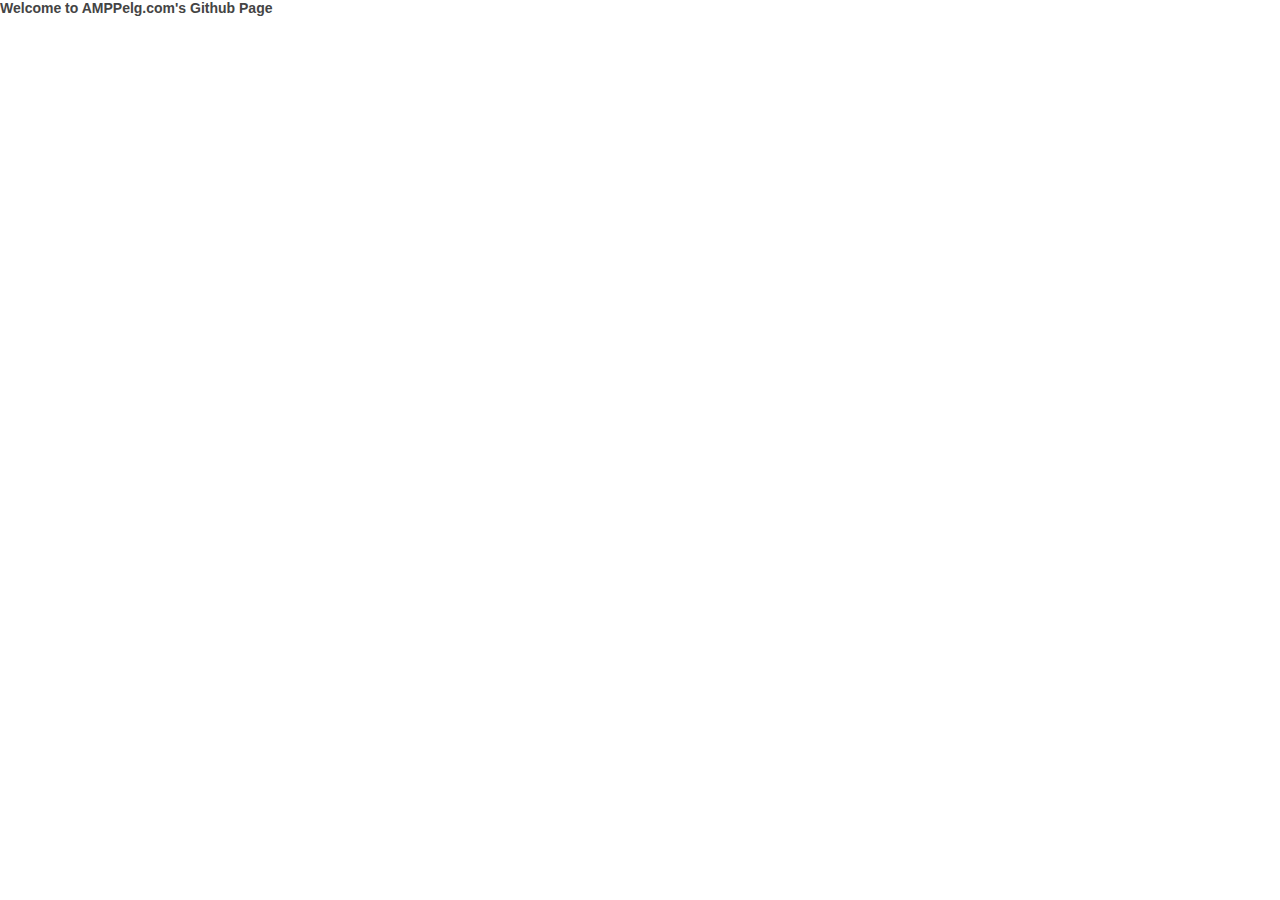
==== index.html @ 76876b88 "Update index.html" ====
<!doctype html>
<html ⚡>
<head>
<!--//
WARNING! This template is originally &amp; officially designed by AMPPelg.com,
All related to copying, distributing, editing is forbidden. 02 December 2016, Magelang, Jawa Tengah
//-->
<meta charset='utf-8'/>
<title>AMPPelg.com</title>
<link href="http//amppelg.github.io" rel="canonical"/>
<script async src='https://cdn.ampproject.org/v0.js'></script>
<script async custom-element='amp-list' src='https://cdn.ampproject.org/v0/amp-list-0.1.js'></script>
<script async custom-element='amp-carousel' src='https://cdn.ampproject.org/v0/amp-carousel-0.1.js'></script>
<script async custom-element='amp-lightbox' src='https://cdn.ampproject.org/v0/amp-lightbox-0.1.js'></script>
<script async custom-element='amp-image-lightbox' src='https://cdn.ampproject.org/v0/amp-image-lightbox-0.1.js'></script>
<script async custom-element='amp-social-share' src='https://cdn.ampproject.org/v0/amp-social-share-0.1.js'></script>
<script async custom-element='amp-accordion' src='https://cdn.ampproject.org/v0/amp-accordion-0.1.js'></script>
<script async custom-element='amp-form' src='https://cdn.ampproject.org/v0/amp-form-0.1.js'></script>
<script async custom-element='amp-user-notification' src='https://cdn.ampproject.org/v0/amp-user-notification-0.1.js'></script>
<script async custom-element='amp-analytics' src='https://cdn.ampproject.org/v0/amp-analytics-0.1.js'></script>
<meta content='width=device-width,minimum-scale=1,initial-scale=1' name='viewport'/>
<meta content='IE=Edge' http-equiv='X-UA-Compatible'/>
<meta content='6YSdb0gHZH1zjx-TPElk_Zmj4z3FnWrmAYpaPu2bYXI' name='google-site-verification'/>
<meta content='yes' name='mobile-web-app-capable'/>
<link href='http://2.bp.blogspot.com/-JKNPeMxtRYw/WFCkK5DkZUI/AAAAAAAAB4Y/nyx86uoMmWchY3Q0VV55tw2UriXqRxDtACK4B/s1600/apple-icon-120x120.png' rel='image_src'/>
<meta content='github' name='generator'/>
<meta content='id' property='og:locale'/>
<meta content='576018499158319' property='fb:app_id'/>
<meta content='716494285105363' property='fb:admins'/>
<meta content='website' property='og:type'/>
<meta content='indonesia' name='country'/>
<meta content='Herman Nz' name='author'/>
<link href='https://plus.google.com/+Amppelg/about' rel='author'/>
<link href='https://plus.google.com/+Amppelg/posts' rel='publisher'/>
<link href='https://plus.google.com/+Amppelg/posts' itemprop='publisher'/>
<meta content='AMPPelg: Template AMP Blogspot &amp; Tutorial AMP: Template Mobile Friendly, Responsive, Loading Cepat, SEO Ready, Valid Data Structure.' name='abstract'/>
<link href='http://2.bp.blogspot.com/-SZK-n8c0Fwg/WFCjyZfa35I/AAAAAAAAB3w/f6MKwQxwCOolcaLIlhrdiJbvwNkEFD09QCK4B/s1600/apple-icon-57x57.png' rel='apple-touch-icon' sizes='57x57'/>
<link href='http://1.bp.blogspot.com/-QaaqCshgZcE/WFCj5e1dxtI/AAAAAAAAB34/V22jEAuwpTEgrWOlTzzt2igwBaXBmv6agCK4B/s1600/apple-icon-60x60.png' rel='apple-touch-icon' sizes='60x60'/>
<link href='http://1.bp.blogspot.com/-v7XgDBfXxPE/WFCj99WLZOI/AAAAAAAAB4A/dB5plvnSypIDXpWVo7SB05LkpZSBLdbXgCK4B/s1600/apple-icon-72x72.png' rel='apple-touch-icon' sizes='72x72'/>
<link href='http://3.bp.blogspot.com/-k59ELNMsHo8/WFCkCc5nm4I/AAAAAAAAB4I/SiaqZz_rh7kAdmaf6qXljpapR8JYhV7AACK4B/s1600/apple-icon-76x76.png' rel='apple-touch-icon' sizes='76x76'/>
<link href='http://3.bp.blogspot.com/-krx6QJx-NnM/WFCkGUIvNbI/AAAAAAAAB4Q/2oTTuroEVb0SaOD2w4MVFTvxiR0mLI9kACK4B/s1600/apple-icon-114x114.png' rel='apple-touch-icon' sizes='114x114'/>
<link href='http://2.bp.blogspot.com/-JKNPeMxtRYw/WFCkK5DkZUI/AAAAAAAAB4Y/nyx86uoMmWchY3Q0VV55tw2UriXqRxDtACK4B/s1600/apple-icon-120x120.png' rel='apple-touch-icon' sizes='120x120'/>
<link href='http://4.bp.blogspot.com/-3PZg9fq24oM/WFCkPFBxkQI/AAAAAAAAB4g/CK9gyg4Hmpod3NB75oRns2ke_jgx_hd-QCK4B/s1600/apple-icon-144x144.png' rel='apple-touch-icon' sizes='144x144'/>
<link href='http://1.bp.blogspot.com/-ZNOECUYddD8/WFCkTq2Ig9I/AAAAAAAAB4o/XjDj8VgyfxU2xbm1fNAz3crxw2YItYdzQCK4B/s1600/apple-icon-152x152.png' rel='apple-touch-icon' sizes='152x152'/>
<link href='http://2.bp.blogspot.com/-KkHhdC7J5Fw/WFCkZLSTQcI/AAAAAAAAB4w/aF_A1W5fqVYDpWt93g3ukRHjV87mQI78gCK4B/s1600/apple-icon-180x180.png' rel='apple-touch-icon' sizes='180x180'/>
<link href='http://1.bp.blogspot.com/-RnWKsKj0LTQ/WFCkhJ6Cw7I/AAAAAAAAB44/nN1--FecZE0KrRCdQA6sKBPL1oMEWEvbgCK4B/s1600/android-icon-192x192.png' rel='icon' sizes='192x192' type='image/png'/>
<link href='http://4.bp.blogspot.com/-HkwsizIBiX8/WFCkmZM0K3I/AAAAAAAAB5A/WB-YSywVnjUaxhHaNs8fNTBMN2i9sJy5QCK4B/s1600/favicon-32x32.png' rel='icon' sizes='32x32' type='image/png'/>
<link href='http://2.bp.blogspot.com/-b6w_M5KO9JA/WFCksRmOmGI/AAAAAAAAB5I/PSIfz7i27to5zrABLtT8WAU0Ub3N84SKQCK4B/s1600/favicon-96x96.png' rel='icon' sizes='96x96' type='image/png'/>
<link href='http://1.bp.blogspot.com/-hqvAcFmvBDs/WFCkwvD0DCI/AAAAAAAAB5Q/QSX3fpcssV0qMvSrPdSmfOlInuLCfVB8QCK4B/s1600/favicon-16x16.png' rel='icon' sizes='16x16' type='image/png'/>
<meta content='#ffffff' name='msapplication-TileColor'/>
<meta content='http://3.bp.blogspot.com/-LCmnePTpfgM/WFClEqbmeDI/AAAAAAAAB5Y/1XysznI46Wcz0dE_aZojOdpVs3YOCGzjwCK4B/s1600/ms-icon-144x144.png' name='msapplication-TileImage'/>
<meta content='#ffffff' name='theme-color'/>
<!--[if IE]> <script> (function() { var html5 = ("abbr,article,aside,audio,canvas,datalist,details," + "figure,footer,header,hgroup,mark,menu,meter,nav,output," + "progress,section,time,video").split(','); for (var i = 0; i < html5.length; i++) { document.createElement(html5[i]); } try { document.execCommand('BackgroundImageCache', false, true); } catch(e) {} })(); </script> <![endif]-->
<link href="/style/main.css" rel="stylesheet" type="text/css"/>
<style amp-boilerplate>body{-webkit-animation:-amp-start 8s steps(1,end) 0s 1 normal both;-moz-animation:-amp-start 8s steps(1,end) 0s 1 normal both;-ms-animation:-amp-start 8s steps(1,end) 0s 1 normal both;animation:-amp-start 8s steps(1,end) 0s 1 normal both}@-webkit-keyframes -amp-start{from{visibility:hidden}to{visibility:visible}}@-moz-keyframes -amp-start{from{visibility:hidden}to{visibility:visible}}@-ms-keyframes -amp-start{from{visibility:hidden}to{visibility:visible}}@-o-keyframes -amp-start{from{visibility:hidden}to{visibility:visible}}@keyframes -amp-start{from{visibility:hidden}to{visibility:visible}}</style><noscript><style amp-boilerplate>body{-webkit-animation:none;-moz-animation:none;-ms-animation:none;animation:none}</style></noscript>
</head>
<body>
	<h1>Welcome to AMPPelg.com's Github Page</h1>
</body>
</html>
---- style/main.css ----
@font-face {
font-family:'Open Sans';
font-style:normal;
font-weight:400;
src:local('Open Sans'), local('OpenSans'),url(//fonts.gstatic.com/s/opensans/v13/K88pR3goAWT7BTt32Z01mxJtnKITppOI_IvcXXDNrsc.woff2) format('woff2');
unicode-range: U+0460-052F, U+20B4, U+2DE0-2DFF, U+A640-A69F;
}
html,body,div,span,applet,object,amp-iframe,h1,h2,h3,h4, h5,h6,p,blockquote,pre,a,abbr,acronym,address,big,cite,code,del,dfn,em,amp-img,ins,kbd,q,s,samp,small, strike,strong, sub,sup,tt,var,b,u,i,center,dl,dt,dd,ol,ul,li,fieldset,form,label,legend,table,caption,tbody,tfoot,thead,tr,th,td,article,aside,canvas,details,embed,figure,figcaption,footer,header,hgroup,menu,nav,output,ruby,section,summary,time,mark,audio,video,ol,ul,article,aside,details,figcaption,figure,footer,header,hgroup,menu,nav,section,.widget,.widget-content,#blog-pager,#blog1,.post,.hentry,.post-body,.post-title,.entry-title{
margin:0;padding:0;border:0;font-family:'Open Sans',sans-serif;letter-spacing:0px;font-size:14px;-webkit-font-smoothing:antialiased;color:#444444;background:none;}b,strong{font-weight:bold;}
blockquote, q{quotes:none;}
blockquote:before,blockquote:after, q:before,q:after{content:none;}
table{border-collapse:collapse;border-spacing:0;}
*,*:after,*:before{-webkit-box-sizing:border-box;box-sizing:border-box;}
a.skip-main:focus,a.skip-main:active{color:#444444; background-color:#FFF4CC;left:0px;top:0px; right:0px;width:100%;height:auto; overflow:hidden;margin:0px auto;padding:7px 0px;text-align:center;font-size:1.2em; z-index:99999;}
.clear{clear:both;}
header,section,.widget,h1,h2,h3,h4,h5,h6,ol,ul,li,nav,aside,body,abbr,code,pre,blockquote,footer,article{word-wrap:break-word;}
abbr{border:0px;text-decoration:none;}
html{width:100%;background:#ffffff;height:100%;}
body,.outer{font-family:'Open Sans',sans-serif;-webkit-font-smoothing:antialiased;-moz-osx-font-smoothing: grayscale;color:#444;font-size:14px;width:100%;margin:0px auto;padding:0px;}
a{text-decoration:none;color:#1788C1;}
a:hover{text-decoration:none;color:#4587F4;}
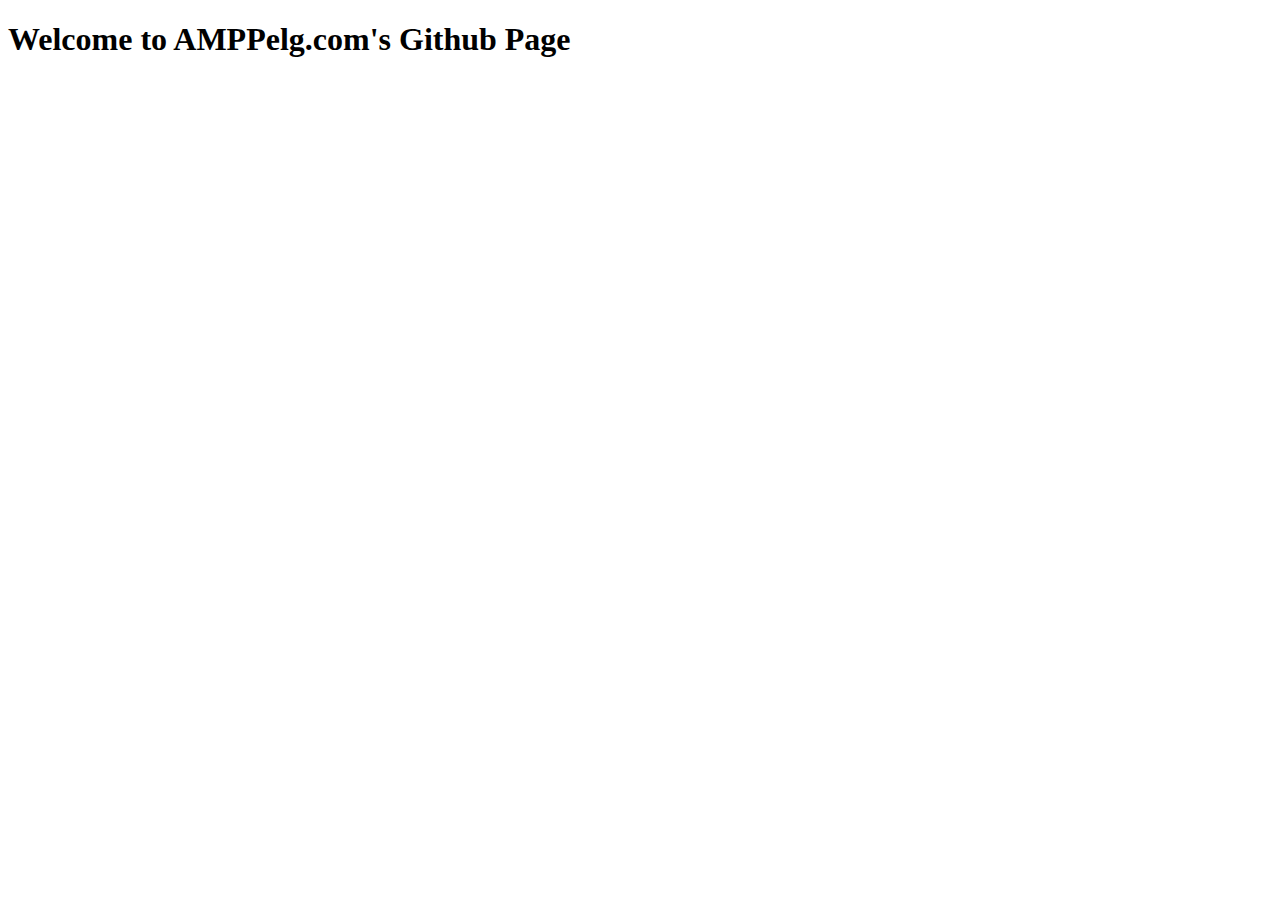
==== commit 432aff8a: "Update index.html" ====
--- a/index.html
+++ b/index.html
@@ -51,7 +51,10 @@
 <meta content='http://3.bp.blogspot.com/-LCmnePTpfgM/WFClEqbmeDI/AAAAAAAAB5Y/1XysznI46Wcz0dE_aZojOdpVs3YOCGzjwCK4B/s1600/ms-icon-144x144.png' name='msapplication-TileImage'/>
 <meta content='#ffffff' name='theme-color'/>
 <!--[if IE]> <script> (function() { var html5 = ("abbr,article,aside,audio,canvas,datalist,details," + "figure,footer,header,hgroup,mark,menu,meter,nav,output," + "progress,section,time,video").split(','); for (var i = 0; i < html5.length; i++) { document.createElement(html5[i]); } try { document.execCommand('BackgroundImageCache', false, true); } catch(e) {} })(); </script> <![endif]-->
-<link href="/style/main.css" rel="stylesheet" type="text/css"/>
+<style amp-custom>
+{% include "/style/main.css" %}
+</style>
+	
 <style amp-boilerplate>body{-webkit-animation:-amp-start 8s steps(1,end) 0s 1 normal both;-moz-animation:-amp-start 8s steps(1,end) 0s 1 normal both;-ms-animation:-amp-start 8s steps(1,end) 0s 1 normal both;animation:-amp-start 8s steps(1,end) 0s 1 normal both}@-webkit-keyframes -amp-start{from{visibility:hidden}to{visibility:visible}}@-moz-keyframes -amp-start{from{visibility:hidden}to{visibility:visible}}@-ms-keyframes -amp-start{from{visibility:hidden}to{visibility:visible}}@-o-keyframes -amp-start{from{visibility:hidden}to{visibility:visible}}@keyframes -amp-start{from{visibility:hidden}to{visibility:visible}}</style><noscript><style amp-boilerplate>body{-webkit-animation:none;-moz-animation:none;-ms-animation:none;animation:none}</style></noscript>
 </head>
 <body>
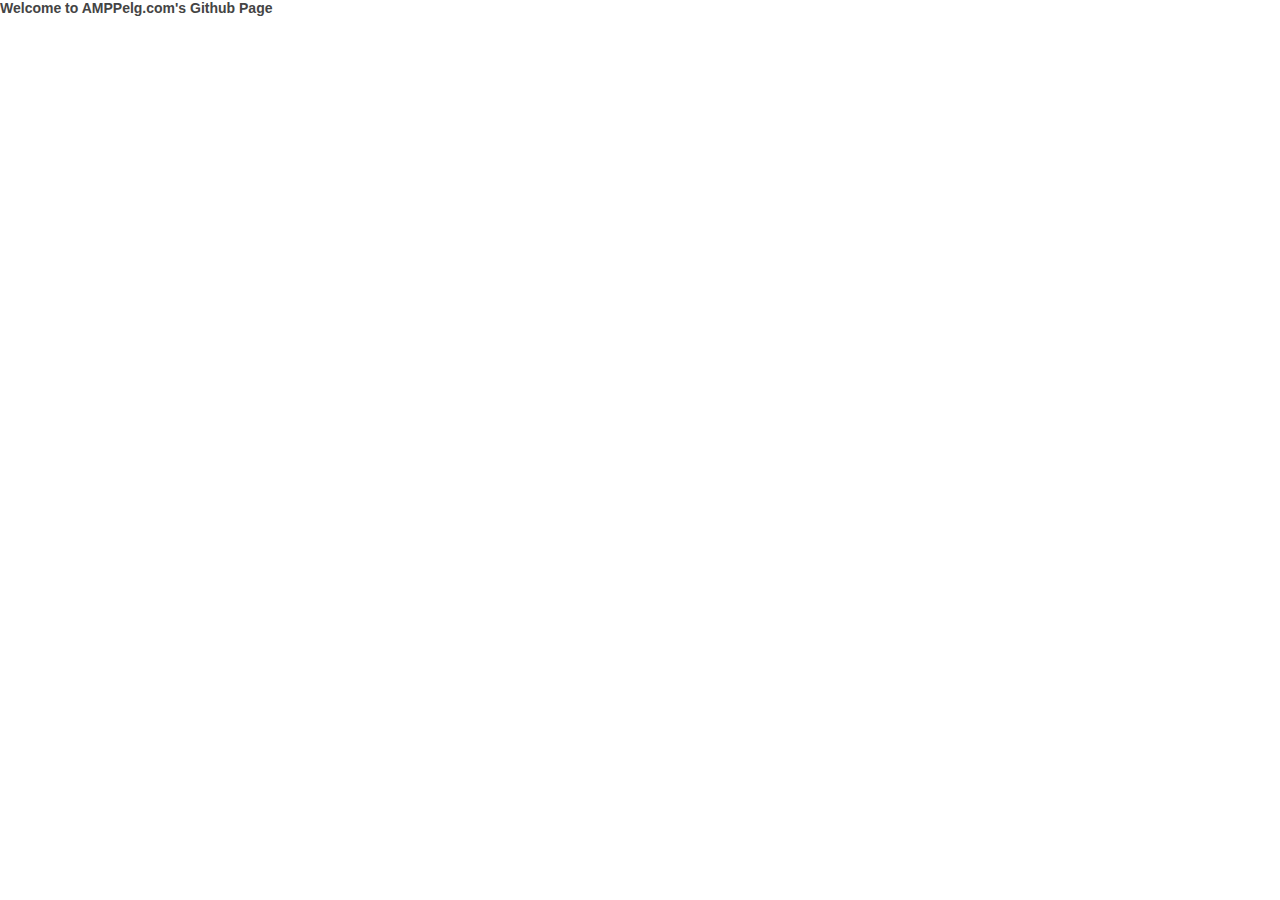
==== commit 166b447d: "Update index.html" ====
--- a/index.html
+++ b/index.html
@@ -52,7 +52,27 @@
 <meta content='#ffffff' name='theme-color'/>
 <!--[if IE]> <script> (function() { var html5 = ("abbr,article,aside,audio,canvas,datalist,details," + "figure,footer,header,hgroup,mark,menu,meter,nav,output," + "progress,section,time,video").split(','); for (var i = 0; i < html5.length; i++) { document.createElement(html5[i]); } try { document.execCommand('BackgroundImageCache', false, true); } catch(e) {} })(); </script> <![endif]-->
 <style amp-custom>
-{% include "/style/main.css" %}
+@font-face {
+font-family:'Open Sans';
+font-style:normal;
+font-weight:400;
+src:local('Open Sans'), local('OpenSans'),url(//fonts.gstatic.com/s/opensans/v13/K88pR3goAWT7BTt32Z01mxJtnKITppOI_IvcXXDNrsc.woff2) format('woff2');
+unicode-range: U+0460-052F, U+20B4, U+2DE0-2DFF, U+A640-A69F;
+}
+html,body,div,span,applet,object,amp-iframe,h1,h2,h3,h4, h5,h6,p,blockquote,pre,a,abbr,acronym,address,big,cite,code,del,dfn,em,amp-img,ins,kbd,q,s,samp,small, strike,strong, sub,sup,tt,var,b,u,i,center,dl,dt,dd,ol,ul,li,fieldset,form,label,legend,table,caption,tbody,tfoot,thead,tr,th,td,article,aside,canvas,details,embed,figure,figcaption,footer,header,hgroup,menu,nav,output,ruby,section,summary,time,mark,audio,video,ol,ul,article,aside,details,figcaption,figure,footer,header,hgroup,menu,nav,section,.widget,.widget-content,#blog-pager,#blog1,.post,.hentry,.post-body,.post-title,.entry-title{
+margin:0;padding:0;border:0;font-family:'Open Sans',sans-serif;letter-spacing:0px;font-size:14px;-webkit-font-smoothing:antialiased;color:#444444;background:none;}b,strong{font-weight:bold;}
+blockquote, q{quotes:none;}
+blockquote:before,blockquote:after, q:before,q:after{content:none;}
+table{border-collapse:collapse;border-spacing:0;}
+*,*:after,*:before{-webkit-box-sizing:border-box;box-sizing:border-box;}
+a.skip-main:focus,a.skip-main:active{color:#444444; background-color:#FFF4CC;left:0px;top:0px; right:0px;width:100%;height:auto; overflow:hidden;margin:0px auto;padding:7px 0px;text-align:center;font-size:1.2em; z-index:99999;}
+.clear{clear:both;}
+header,section,.widget,h1,h2,h3,h4,h5,h6,ol,ul,li,nav,aside,body,abbr,code,pre,blockquote,footer,article{word-wrap:break-word;}
+abbr{border:0px;text-decoration:none;}
+html{width:100%;background:#ffffff;height:100%;}
+body,.outer{font-family:'Open Sans',sans-serif;-webkit-font-smoothing:antialiased;-moz-osx-font-smoothing: grayscale;color:#444;font-size:14px;width:100%;margin:0px auto;padding:0px;}
+a{text-decoration:none;color:#1788C1;}
+a:hover{text-decoration:none;color:#4587F4;}
 </style>
 	
 <style amp-boilerplate>body{-webkit-animation:-amp-start 8s steps(1,end) 0s 1 normal both;-moz-animation:-amp-start 8s steps(1,end) 0s 1 normal both;-ms-animation:-amp-start 8s steps(1,end) 0s 1 normal both;animation:-amp-start 8s steps(1,end) 0s 1 normal both}@-webkit-keyframes -amp-start{from{visibility:hidden}to{visibility:visible}}@-moz-keyframes -amp-start{from{visibility:hidden}to{visibility:visible}}@-ms-keyframes -amp-start{from{visibility:hidden}to{visibility:visible}}@-o-keyframes -amp-start{from{visibility:hidden}to{visibility:visible}}@keyframes -amp-start{from{visibility:hidden}to{visibility:visible}}</style><noscript><style amp-boilerplate>body{-webkit-animation:none;-moz-animation:none;-ms-animation:none;animation:none}</style></noscript>
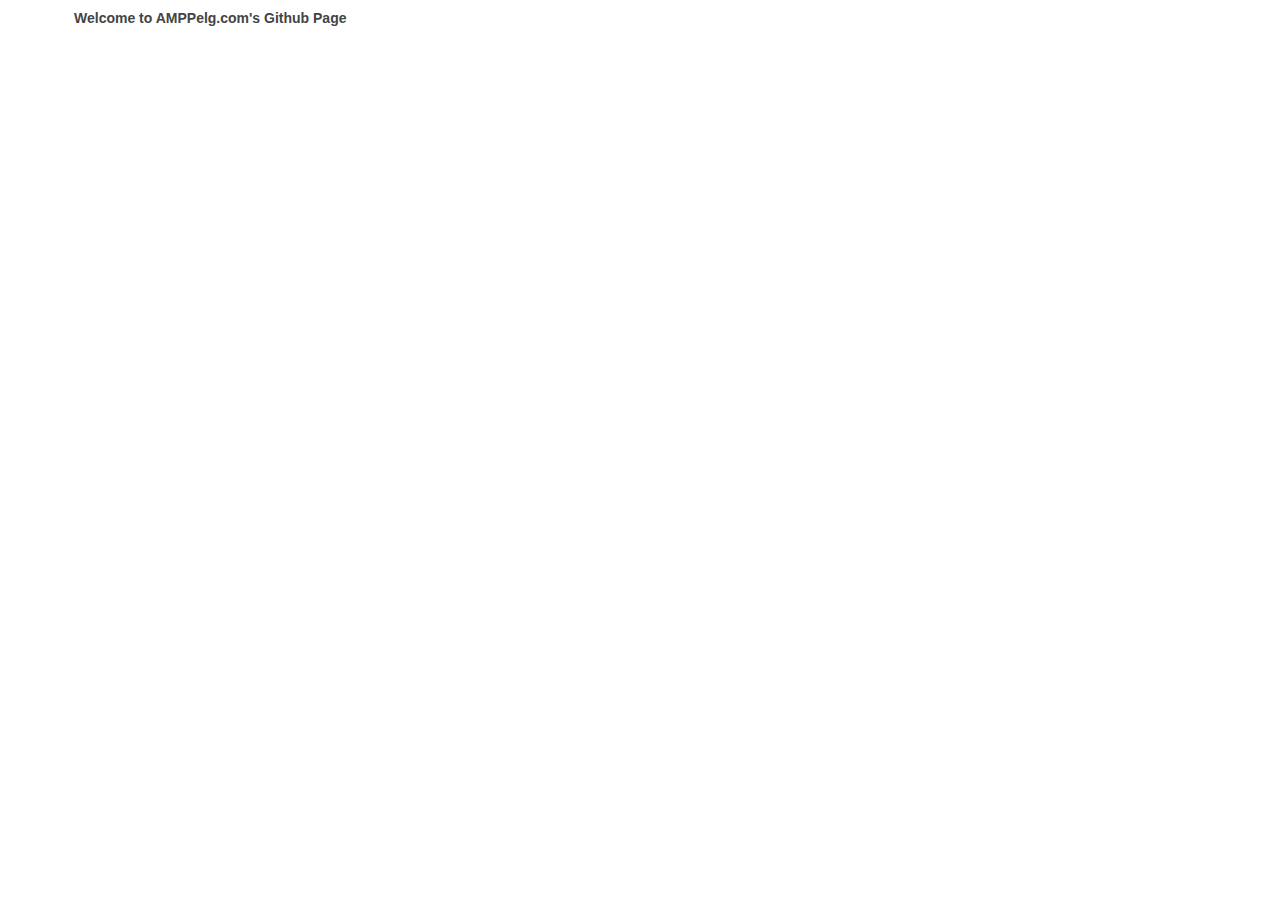
==== commit b3638ef0: "Update Homepage File" ====
--- a/index.html
+++ b/index.html
@@ -5,79 +5,123 @@
 WARNING! This template is originally &amp; officially designed by AMPPelg.com,
 All related to copying, distributing, editing is forbidden. 02 December 2016, Magelang, Jawa Tengah
 //-->
-<meta charset='utf-8'/>
-<title>AMPPelg.com</title>
-<link href="http//amppelg.github.io" rel="canonical"/>
-<script async src='https://cdn.ampproject.org/v0.js'></script>
-<script async custom-element='amp-list' src='https://cdn.ampproject.org/v0/amp-list-0.1.js'></script>
-<script async custom-element='amp-carousel' src='https://cdn.ampproject.org/v0/amp-carousel-0.1.js'></script>
-<script async custom-element='amp-lightbox' src='https://cdn.ampproject.org/v0/amp-lightbox-0.1.js'></script>
-<script async custom-element='amp-image-lightbox' src='https://cdn.ampproject.org/v0/amp-image-lightbox-0.1.js'></script>
-<script async custom-element='amp-social-share' src='https://cdn.ampproject.org/v0/amp-social-share-0.1.js'></script>
-<script async custom-element='amp-accordion' src='https://cdn.ampproject.org/v0/amp-accordion-0.1.js'></script>
-<script async custom-element='amp-form' src='https://cdn.ampproject.org/v0/amp-form-0.1.js'></script>
-<script async custom-element='amp-user-notification' src='https://cdn.ampproject.org/v0/amp-user-notification-0.1.js'></script>
-<script async custom-element='amp-analytics' src='https://cdn.ampproject.org/v0/amp-analytics-0.1.js'></script>
-<meta content='width=device-width,minimum-scale=1,initial-scale=1' name='viewport'/>
-<meta content='IE=Edge' http-equiv='X-UA-Compatible'/>
-<meta content='6YSdb0gHZH1zjx-TPElk_Zmj4z3FnWrmAYpaPu2bYXI' name='google-site-verification'/>
-<meta content='yes' name='mobile-web-app-capable'/>
-<link href='http://2.bp.blogspot.com/-JKNPeMxtRYw/WFCkK5DkZUI/AAAAAAAAB4Y/nyx86uoMmWchY3Q0VV55tw2UriXqRxDtACK4B/s1600/apple-icon-120x120.png' rel='image_src'/>
-<meta content='github' name='generator'/>
-<meta content='id' property='og:locale'/>
-<meta content='576018499158319' property='fb:app_id'/>
-<meta content='716494285105363' property='fb:admins'/>
-<meta content='website' property='og:type'/>
-<meta content='indonesia' name='country'/>
-<meta content='Herman Nz' name='author'/>
-<link href='https://plus.google.com/+Amppelg/about' rel='author'/>
-<link href='https://plus.google.com/+Amppelg/posts' rel='publisher'/>
-<link href='https://plus.google.com/+Amppelg/posts' itemprop='publisher'/>
-<meta content='AMPPelg: Template AMP Blogspot &amp; Tutorial AMP: Template Mobile Friendly, Responsive, Loading Cepat, SEO Ready, Valid Data Structure.' name='abstract'/>
-<link href='http://2.bp.blogspot.com/-SZK-n8c0Fwg/WFCjyZfa35I/AAAAAAAAB3w/f6MKwQxwCOolcaLIlhrdiJbvwNkEFD09QCK4B/s1600/apple-icon-57x57.png' rel='apple-touch-icon' sizes='57x57'/>
-<link href='http://1.bp.blogspot.com/-QaaqCshgZcE/WFCj5e1dxtI/AAAAAAAAB34/V22jEAuwpTEgrWOlTzzt2igwBaXBmv6agCK4B/s1600/apple-icon-60x60.png' rel='apple-touch-icon' sizes='60x60'/>
-<link href='http://1.bp.blogspot.com/-v7XgDBfXxPE/WFCj99WLZOI/AAAAAAAAB4A/dB5plvnSypIDXpWVo7SB05LkpZSBLdbXgCK4B/s1600/apple-icon-72x72.png' rel='apple-touch-icon' sizes='72x72'/>
-<link href='http://3.bp.blogspot.com/-k59ELNMsHo8/WFCkCc5nm4I/AAAAAAAAB4I/SiaqZz_rh7kAdmaf6qXljpapR8JYhV7AACK4B/s1600/apple-icon-76x76.png' rel='apple-touch-icon' sizes='76x76'/>
-<link href='http://3.bp.blogspot.com/-krx6QJx-NnM/WFCkGUIvNbI/AAAAAAAAB4Q/2oTTuroEVb0SaOD2w4MVFTvxiR0mLI9kACK4B/s1600/apple-icon-114x114.png' rel='apple-touch-icon' sizes='114x114'/>
-<link href='http://2.bp.blogspot.com/-JKNPeMxtRYw/WFCkK5DkZUI/AAAAAAAAB4Y/nyx86uoMmWchY3Q0VV55tw2UriXqRxDtACK4B/s1600/apple-icon-120x120.png' rel='apple-touch-icon' sizes='120x120'/>
-<link href='http://4.bp.blogspot.com/-3PZg9fq24oM/WFCkPFBxkQI/AAAAAAAAB4g/CK9gyg4Hmpod3NB75oRns2ke_jgx_hd-QCK4B/s1600/apple-icon-144x144.png' rel='apple-touch-icon' sizes='144x144'/>
-<link href='http://1.bp.blogspot.com/-ZNOECUYddD8/WFCkTq2Ig9I/AAAAAAAAB4o/XjDj8VgyfxU2xbm1fNAz3crxw2YItYdzQCK4B/s1600/apple-icon-152x152.png' rel='apple-touch-icon' sizes='152x152'/>
-<link href='http://2.bp.blogspot.com/-KkHhdC7J5Fw/WFCkZLSTQcI/AAAAAAAAB4w/aF_A1W5fqVYDpWt93g3ukRHjV87mQI78gCK4B/s1600/apple-icon-180x180.png' rel='apple-touch-icon' sizes='180x180'/>
-<link href='http://1.bp.blogspot.com/-RnWKsKj0LTQ/WFCkhJ6Cw7I/AAAAAAAAB44/nN1--FecZE0KrRCdQA6sKBPL1oMEWEvbgCK4B/s1600/android-icon-192x192.png' rel='icon' sizes='192x192' type='image/png'/>
-<link href='http://4.bp.blogspot.com/-HkwsizIBiX8/WFCkmZM0K3I/AAAAAAAAB5A/WB-YSywVnjUaxhHaNs8fNTBMN2i9sJy5QCK4B/s1600/favicon-32x32.png' rel='icon' sizes='32x32' type='image/png'/>
-<link href='http://2.bp.blogspot.com/-b6w_M5KO9JA/WFCksRmOmGI/AAAAAAAAB5I/PSIfz7i27to5zrABLtT8WAU0Ub3N84SKQCK4B/s1600/favicon-96x96.png' rel='icon' sizes='96x96' type='image/png'/>
-<link href='http://1.bp.blogspot.com/-hqvAcFmvBDs/WFCkwvD0DCI/AAAAAAAAB5Q/QSX3fpcssV0qMvSrPdSmfOlInuLCfVB8QCK4B/s1600/favicon-16x16.png' rel='icon' sizes='16x16' type='image/png'/>
-<meta content='#ffffff' name='msapplication-TileColor'/>
-<meta content='http://3.bp.blogspot.com/-LCmnePTpfgM/WFClEqbmeDI/AAAAAAAAB5Y/1XysznI46Wcz0dE_aZojOdpVs3YOCGzjwCK4B/s1600/ms-icon-144x144.png' name='msapplication-TileImage'/>
-<meta content='#ffffff' name='theme-color'/>
-<!--[if IE]> <script> (function() { var html5 = ("abbr,article,aside,audio,canvas,datalist,details," + "figure,footer,header,hgroup,mark,menu,meter,nav,output," + "progress,section,time,video").split(','); for (var i = 0; i < html5.length; i++) { document.createElement(html5[i]); } try { document.execCommand('BackgroundImageCache', false, true); } catch(e) {} })(); </script> <![endif]-->
-<style amp-custom>
-@font-face {
-font-family:'Open Sans';
-font-style:normal;
-font-weight:400;
-src:local('Open Sans'), local('OpenSans'),url(//fonts.gstatic.com/s/opensans/v13/K88pR3goAWT7BTt32Z01mxJtnKITppOI_IvcXXDNrsc.woff2) format('woff2');
-unicode-range: U+0460-052F, U+20B4, U+2DE0-2DFF, U+A640-A69F;
-}
-html,body,div,span,applet,object,amp-iframe,h1,h2,h3,h4, h5,h6,p,blockquote,pre,a,abbr,acronym,address,big,cite,code,del,dfn,em,amp-img,ins,kbd,q,s,samp,small, strike,strong, sub,sup,tt,var,b,u,i,center,dl,dt,dd,ol,ul,li,fieldset,form,label,legend,table,caption,tbody,tfoot,thead,tr,th,td,article,aside,canvas,details,embed,figure,figcaption,footer,header,hgroup,menu,nav,output,ruby,section,summary,time,mark,audio,video,ol,ul,article,aside,details,figcaption,figure,footer,header,hgroup,menu,nav,section,.widget,.widget-content,#blog-pager,#blog1,.post,.hentry,.post-body,.post-title,.entry-title{
-margin:0;padding:0;border:0;font-family:'Open Sans',sans-serif;letter-spacing:0px;font-size:14px;-webkit-font-smoothing:antialiased;color:#444444;background:none;}b,strong{font-weight:bold;}
-blockquote, q{quotes:none;}
-blockquote:before,blockquote:after, q:before,q:after{content:none;}
-table{border-collapse:collapse;border-spacing:0;}
-*,*:after,*:before{-webkit-box-sizing:border-box;box-sizing:border-box;}
-a.skip-main:focus,a.skip-main:active{color:#444444; background-color:#FFF4CC;left:0px;top:0px; right:0px;width:100%;height:auto; overflow:hidden;margin:0px auto;padding:7px 0px;text-align:center;font-size:1.2em; z-index:99999;}
-.clear{clear:both;}
-header,section,.widget,h1,h2,h3,h4,h5,h6,ol,ul,li,nav,aside,body,abbr,code,pre,blockquote,footer,article{word-wrap:break-word;}
-abbr{border:0px;text-decoration:none;}
-html{width:100%;background:#ffffff;height:100%;}
-body,.outer{font-family:'Open Sans',sans-serif;-webkit-font-smoothing:antialiased;-moz-osx-font-smoothing: grayscale;color:#444;font-size:14px;width:100%;margin:0px auto;padding:0px;}
-a{text-decoration:none;color:#1788C1;}
-a:hover{text-decoration:none;color:#4587F4;}
-</style>
-	
-<style amp-boilerplate>body{-webkit-animation:-amp-start 8s steps(1,end) 0s 1 normal both;-moz-animation:-amp-start 8s steps(1,end) 0s 1 normal both;-ms-animation:-amp-start 8s steps(1,end) 0s 1 normal both;animation:-amp-start 8s steps(1,end) 0s 1 normal both}@-webkit-keyframes -amp-start{from{visibility:hidden}to{visibility:visible}}@-moz-keyframes -amp-start{from{visibility:hidden}to{visibility:visible}}@-ms-keyframes -amp-start{from{visibility:hidden}to{visibility:visible}}@-o-keyframes -amp-start{from{visibility:hidden}to{visibility:visible}}@keyframes -amp-start{from{visibility:hidden}to{visibility:visible}}</style><noscript><style amp-boilerplate>body{-webkit-animation:none;-moz-animation:none;-ms-animation:none;animation:none}</style></noscript>
-</head>
-<body>
-	<h1>Welcome to AMPPelg.com's Github Page</h1>
-</body>
-</html>
+        <meta charset='utf-8'/>
+        <title>AMP Blogspot</title>
+        <meta name="google-site-verification" content="R_jcDP5nW6A5dWbNjD5D3TijGwMp_buyXFqT33DyaYU" />
+        <link href="https://amppelg.github.io/" rel="canonical"/>
+        <link href="https://amppelg.github.io/" rel="amphtml"/>
+        <meta name="description" content="Mengembangkan Template AMP khusus Blogger Blogspot"/>
+        <meta content='width=device-width,minimum-scale=1,initial-scale=1' name='viewport'/>
+        <meta content='IE=Edge' http-equiv='X-UA-Compatible'/>
+        <meta content='yes' name='mobile-web-app-capable'/>
+        <link href='http://2.bp.blogspot.com/-JKNPeMxtRYw/WFCkK5DkZUI/AAAAAAAAB4Y/nyx86uoMmWchY3Q0VV55tw2UriXqRxDtACK4B/s1600/apple-icon-120x120.png' rel='image_src'/>
+        <meta content='github.io' name='generator'/>
+        <meta content='id' property='og:locale'/>
+        <meta content='576018499158319' property='fb:app_id'/>
+        <meta content='716494285105363' property='fb:admins'/>
+        <meta content='website' property='og:type'/>
+        <meta content='indonesia' name='country'/>
+        <meta content='Herman Nz' name='author'/>
+        <link href='https://plus.google.com/+Amppelg/about' rel='author'/>
+        <link href='https://plus.google.com/+Amppelg/posts' rel='publisher'/>
+        <link href='https://plus.google.com/+Amppelg/posts' itemprop='publisher'/>
+        <meta content='AMPPelg on Github: Template AMP Blogspot &amp; Tutorial AMP: Template Mobile Friendly, Responsive, Loading Cepat, SEO Ready, Valid Data Structure.' name='abstract'/>
+        <link href='http://2.bp.blogspot.com/-SZK-n8c0Fwg/WFCjyZfa35I/AAAAAAAAB3w/f6MKwQxwCOolcaLIlhrdiJbvwNkEFD09QCK4B/s1600/apple-icon-57x57.png' rel='apple-touch-icon' sizes='57x57'/>
+        <link href='http://1.bp.blogspot.com/-QaaqCshgZcE/WFCj5e1dxtI/AAAAAAAAB34/V22jEAuwpTEgrWOlTzzt2igwBaXBmv6agCK4B/s1600/apple-icon-60x60.png' rel='apple-touch-icon' sizes='60x60'/>
+        <link href='http://1.bp.blogspot.com/-v7XgDBfXxPE/WFCj99WLZOI/AAAAAAAAB4A/dB5plvnSypIDXpWVo7SB05LkpZSBLdbXgCK4B/s1600/apple-icon-72x72.png' rel='apple-touch-icon' sizes='72x72'/>
+        <link href='http://3.bp.blogspot.com/-k59ELNMsHo8/WFCkCc5nm4I/AAAAAAAAB4I/SiaqZz_rh7kAdmaf6qXljpapR8JYhV7AACK4B/s1600/apple-icon-76x76.png' rel='apple-touch-icon' sizes='76x76'/>
+        <link href='http://3.bp.blogspot.com/-krx6QJx-NnM/WFCkGUIvNbI/AAAAAAAAB4Q/2oTTuroEVb0SaOD2w4MVFTvxiR0mLI9kACK4B/s1600/apple-icon-114x114.png' rel='apple-touch-icon' sizes='114x114'/>
+        <link href='http://2.bp.blogspot.com/-JKNPeMxtRYw/WFCkK5DkZUI/AAAAAAAAB4Y/nyx86uoMmWchY3Q0VV55tw2UriXqRxDtACK4B/s1600/apple-icon-120x120.png' rel='apple-touch-icon' sizes='120x120'/>
+        <link href='http://4.bp.blogspot.com/-3PZg9fq24oM/WFCkPFBxkQI/AAAAAAAAB4g/CK9gyg4Hmpod3NB75oRns2ke_jgx_hd-QCK4B/s1600/apple-icon-144x144.png' rel='apple-touch-icon' sizes='144x144'/>
+        <link href='http://1.bp.blogspot.com/-ZNOECUYddD8/WFCkTq2Ig9I/AAAAAAAAB4o/XjDj8VgyfxU2xbm1fNAz3crxw2YItYdzQCK4B/s1600/apple-icon-152x152.png' rel='apple-touch-icon' sizes='152x152'/>
+        <link href='http://2.bp.blogspot.com/-KkHhdC7J5Fw/WFCkZLSTQcI/AAAAAAAAB4w/aF_A1W5fqVYDpWt93g3ukRHjV87mQI78gCK4B/s1600/apple-icon-180x180.png' rel='apple-touch-icon' sizes='180x180'/>
+        <link href='http://1.bp.blogspot.com/-RnWKsKj0LTQ/WFCkhJ6Cw7I/AAAAAAAAB44/nN1--FecZE0KrRCdQA6sKBPL1oMEWEvbgCK4B/s1600/android-icon-192x192.png' rel='icon' sizes='192x192' type='image/png'/>
+        <link href='http://4.bp.blogspot.com/-HkwsizIBiX8/WFCkmZM0K3I/AAAAAAAAB5A/WB-YSywVnjUaxhHaNs8fNTBMN2i9sJy5QCK4B/s1600/favicon-32x32.png' rel='icon' sizes='32x32' type='image/png'/>
+        <link href='http://2.bp.blogspot.com/-b6w_M5KO9JA/WFCksRmOmGI/AAAAAAAAB5I/PSIfz7i27to5zrABLtT8WAU0Ub3N84SKQCK4B/s1600/favicon-96x96.png' rel='icon' sizes='96x96' type='image/png'/>
+        <link href='http://1.bp.blogspot.com/-hqvAcFmvBDs/WFCkwvD0DCI/AAAAAAAAB5Q/QSX3fpcssV0qMvSrPdSmfOlInuLCfVB8QCK4B/s1600/favicon-16x16.png' rel='icon' sizes='16x16' type='image/png'/>
+        <meta content='#ffffff' name='msapplication-TileColor'/>
+        <meta content='http://3.bp.blogspot.com/-LCmnePTpfgM/WFClEqbmeDI/AAAAAAAAB5Y/1XysznI46Wcz0dE_aZojOdpVs3YOCGzjwCK4B/s1600/ms-icon-144x144.png' name='msapplication-TileImage'/>
+        <meta content='#ffffff' name='theme-color'/>
+        <!--[if IE]> <script> (function() { var html5 = ("abbr,article,aside,audio,canvas,datalist,details," + "figure,footer,header,hgroup,mark,menu,meter,nav,output," + "progress,section,time,video").split(','); for (var i = 0; i < html5.length; i++) { document.createElement(html5[i]); } try { document.execCommand('BackgroundImageCache', false, true); } catch(e) {} })(); </script> <![endif]-->
+        <style amp-custom>
+                @font-face {
+                        font-family:'Open Sans';
+                        font-style:normal;
+                        font-weight:400;
+                        src:local('Open Sans'), local('OpenSans'),url(//fonts.gstatic.com/s/opensans/v13/K88pR3goAWT7BTt32Z01mxJtnKITppOI_IvcXXDNrsc.woff2) format('woff2');
+                        unicode-range: U+0460-052F, U+20B4, U+2DE0-2DFF, U+A640-A69F;
+                        }
+                html,body,div,span,applet,object,amp-iframe,h1,h2,h3,h4,h5,h6,p,blockquote,pre,a,abbr,acronym,address,big,cite,code,del,dfn,em,amp-img,ins,kbd,q,s,samp,small, strike,strong, sub,sup,tt,var,b,u,i,center,dl,dt,dd,ol,ul,li,fieldset,form,label,legend,table,caption,tbody,tfoot,thead,tr,th,td,article,aside,canvas,details,embed,figure,figcaption,footer,header,hgroup,menu,nav,output,ruby,section,summary,time,mark,audio,video,ol,ul,article,aside,details,figcaption,figure,footer,header,hgroup,menu,nav,section{
+                        margin:0;
+                        padding:0;
+                        border:0;
+                        font-family:'Open Sans',sans-serif;
+                        letter-spacing:0px;
+                        font-size:14px;
+                        font-smoothing:antialiased;
+                        -webkit-font-smoothing:antialiased;
+                        color:#444444;
+                        background:none;
+                        }
+                b,strong{
+                        font-weight:bold;
+                        }
+                blockquote, q{quotes:none;}
+                blockquote:before,blockquote:after, q:before,q:after{content:none;}
+                table{border-collapse:collapse;border-spacing:0;}
+                *,*:after,*:before{-webkit-box-sizing:border-box;box-sizing:border-box;}
+                a.skip-main:focus,a.skip-main:active{
+                        color:#444444;
+                        background-color:#FFF4CC;
+                        left:0px;
+                        top:0px;
+                        right:0px;
+                        width:100%;
+                        height:auto;
+                        overflow:hidden;
+                        margin:0px auto;
+                        padding:7px 0px;
+                        text-align:center;
+                        font-size:1.2em;
+                        z-index:99999;
+                        }
+                .clear{clear:both;}
+                header,section,.widget,h1,h2,h3,h4,h5,h6,ol,ul,li,nav,aside,body,abbr,code,pre,blockquote,footer,article{
+                        word-wrap:break-word;
+                        }
+                abbr{border:0px;text-decoration:none;}
+                html{width:100%;background:#ffffff;height:100%;}
+                body{font-family:'Open Sans',sans-serif;-webkit-font-smoothing:antialiased;-moz-osx-font-smoothing: grayscale;color:#444;font-size:14px;width:100%;margin:0px auto;padding:0px;}
+                a{text-decoration:none;color:#1788C1;}
+                a:hover{text-decoration:none;color:#4587F4;}
+                /************* START: CUSTOM THEM ALL *************/
+                .wrapper{width:100%;margin:0px auto;padding:0px;background:#fff;color:#444;font-size:14px;font-family:'Open Sans',sans-serif;}
+                .sec1{}
+                .sec2{}
+                .sec3{}
+                .sec4{}
+                .sec5{}
+                .sec6{}
+                .inner-p{max-width:90%;margin:0px auto;text-align:left;padding:10px;background:transparent;}
+                </style>
+        <style amp-boilerplate>body{-webkit-animation:-amp-start 8s steps(1,end) 0s 1 normal both;-moz-animation:-amp-start 8s steps(1,end) 0s 1 normal both;-ms-animation:-amp-start 8s steps(1,end) 0s 1 normal both;animation:-amp-start 8s steps(1,end) 0s 1 normal both}@-webkit-keyframes -amp-start{from{visibility:hidden}to{visibility:visible}}@-moz-keyframes -amp-start{from{visibility:hidden}to{visibility:visible}}@-ms-keyframes -amp-start{from{visibility:hidden}to{visibility:visible}}@-o-keyframes -amp-start{from{visibility:hidden}to{visibility:visible}}@keyframes -amp-start{from{visibility:hidden}to{visibility:visible}}</style><noscript><style amp-boilerplate>body{-webkit-animation:none;-moz-animation:none;-ms-animation:none;animation:none}</style></noscript>
+        <script async src='https://cdn.ampproject.org/v0.js'></script>
+        <script async custom-element='amp-list' src='https://cdn.ampproject.org/v0/amp-list-0.1.js'></script>
+        <script async custom-element='amp-carousel' src='https://cdn.ampproject.org/v0/amp-carousel-0.1.js'></script>
+        <script async custom-element='amp-lightbox' src='https://cdn.ampproject.org/v0/amp-lightbox-0.1.js'></script>
+        <script async custom-element='amp-image-lightbox' src='https://cdn.ampproject.org/v0/amp-image-lightbox-0.1.js'></script>
+        <script async custom-element='amp-social-share' src='https://cdn.ampproject.org/v0/amp-social-share-0.1.js'></script>
+        <script async custom-element='amp-accordion' src='https://cdn.ampproject.org/v0/amp-accordion-0.1.js'></script>
+        <script async custom-element='amp-form' src='https://cdn.ampproject.org/v0/amp-form-0.1.js'></script>
+        <script async custom-element='amp-user-notification' src='https://cdn.ampproject.org/v0/amp-user-notification-0.1.js'></script>
+        <script async custom-element='amp-analytics' src='https://cdn.ampproject.org/v0/amp-analytics-0.1.js'></script>
+        </head>
+        <body>
+                <div class='wrapper'>
+                        <div class='inner-p'>
+                                <h1>Welcome to AMPPelg.com's Github Page</h1>
+                        </div>
+                        
+                </div>
+        </body>
+        </html>
